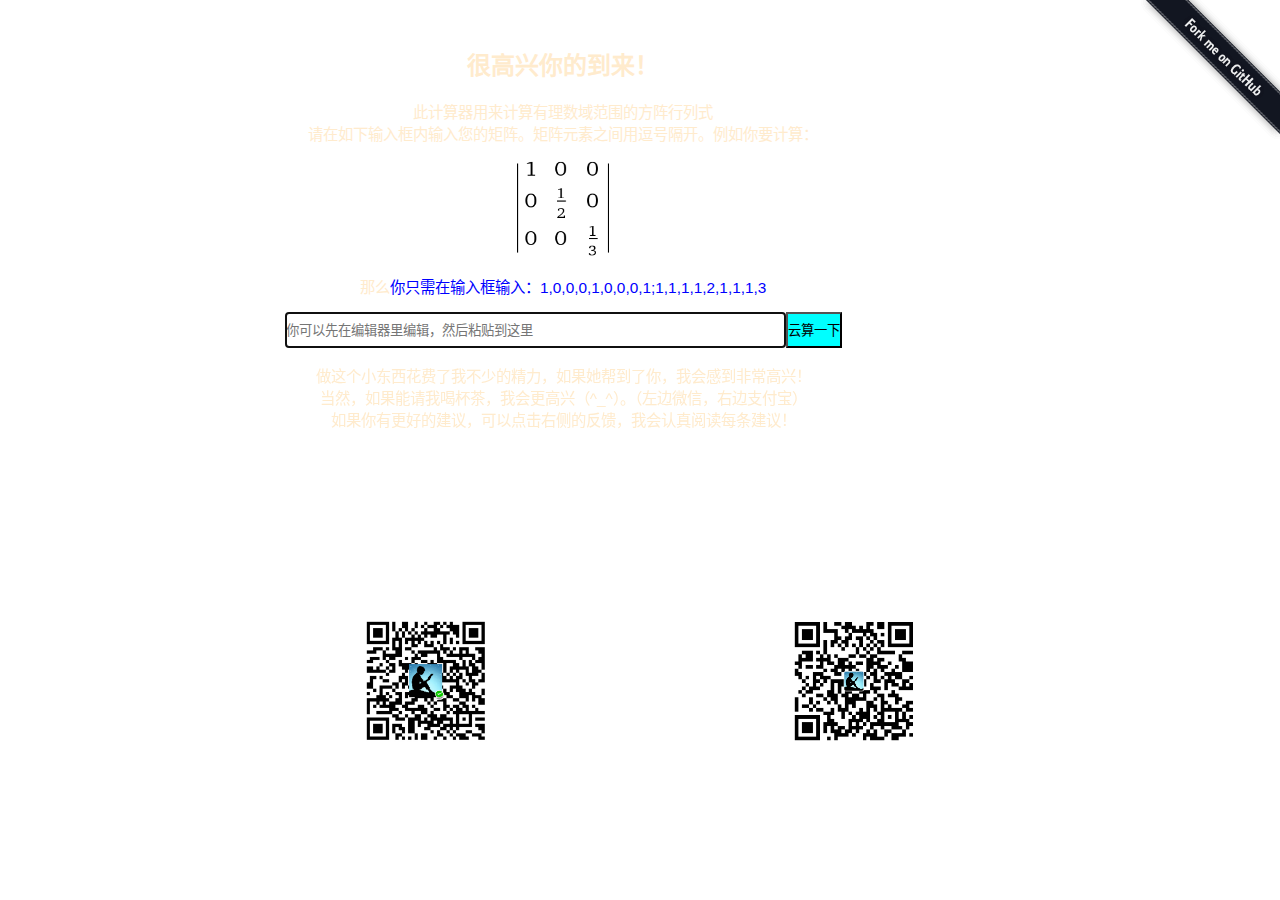
==== src/main/resources/static/index.html @ c6edbf33 "网页的整体优化" ====
<!DOCTYPE html>
<html lang="zh-CN" xmlns="http://www.w3.org/1999/xhtml">
<head>
    <meta charset="UTF-8">
    <meta name="keywords" content="行列式">
    <meta name="author" content="任二冬">
    <meta name="viewport" content="width=device-width, initial-scale=1.0">
    <title>行列式在线</title>
    <link rel="stylesheet" href="./css/index.css"/>
    <style>
        #inputDiv {
            width: auto;
            height: 36px;
        }

        .content {
            /*height: 32px;*/
            margin: 0;
            padding: 0;
        }

        #element {
            height: 34px;
            width: 50%;
            background-color: transparent;
            /*display: inline-block;*/
            /*overflow: hidden;*/
            border-width: 1px;
        }

        #submit {
            height: 36px;
            background-color: aqua;
            padding-bottom: 2px;
            /*border-width: 1px;*/
        }

       /*
       p {
            font-size: 16px;
        }
       */
    </style>
</head>

<body>

<div id="essence">
    <!--It's my pleasure that you visit my website!-->
    <h2>很高兴你的到来！</h2>
    <p>
        此计算器用来计算有理数域范围的方阵行列式<br/>
        请在如下输入框内输入您的矩阵。矩阵元素之间用逗号隔开。例如你要计算：<br/>
    </p>
    <img src="./imgs/interpretation.gif" alt="interpretation" style="height: 96px; width: 96px;"/>
    <p>
        那么<span style="background-color: white;color: blue">你只需在输入框输入：1,0,0,0,1,0,0,0,1;1,1,1,1,2,1,1,1,3</span>
    </p>

    <form action="/result" method="post" onsubmit="return check()">
        <!--<label for="element">请输入元素</label>-->
        <div id="inputDiv">
            <input type="text" id="element" class="content" name="element" placeholder="你可以先在编辑器里编辑，然后粘贴到这里"
                   autofocus><input type="submit" id="submit" class="content" value="云算一下">
        </div>
    </form>

    <p>
        做这个小东西花费了我不少的精力，如果她帮到了你，我会感到非常高兴！<br/>
        当然，如果能请我喝杯茶，我会更高兴（^_^）。（左边微信，右边支付宝）<br/>
        如果你有更好的建议，可以点击右侧的反馈，我会认真阅读每条建议！
    </p>

</div>

<div id="link">
    <img src="./imgs/github.jpg" id="fork" alt="Fork me on Github" usemap="#github"
         style="height: auto; width: auto;">
    <map name="github">
        <area shape="poly" coords="15,0,57,0,148,91,148,133"
              alt="Fork me on Github" href="https://github.com/doublewinter0/determinant" target="_blank">
    </map>
</div>

<div id="footer">
    <img src="./imgs/wechat_qrcode.jpg" alt="微信二维码" style="width: 128px; height: 128px; margin-right: 12%;">
    <img src="./imgs/ali_qrcode.jpg" alt="支付婊二维码" style="width: 128px; height: 128px; margin-left: 12%">
</div>

<!-- JS 专属位置 -->
<script src="./js/jquery-3.3.1.min.js"></script>
<script>
    // 女神保佑   永无BUG
    console.log("\n" +
        "                       .::::.\n" +
        "                     .::::::::.\n" +
        "                    :::::::::::\n" +
        "                 ..:::::::::::'\n" +
        "              '::::::::::::'\n" +
        "                .::::::::::\n" +
        "           '::::::::::::::..\n" +
        "                ..::::::::::::.\n" +
        "              ``::::::::::::::::\n" +
        "               ::::``:::::::::'        .:::.\n" +
        "              ::::'   ':::::'       .::::::::.\n" +
        "            .::::'      ::::     .:::::::'::::.\n" +
        "           .:::'       :::::  .:::::::::' ':::::.\n" +
        "          .::'        :::::.:::::::::'      ':::::.\n" +
        "         .::'         ::::::::::::::'         ``::::.\n" +
        "     ...:::           ::::::::::::'              ``::.\n" +
        "    ```` ':.          ':::::::::'                  ::::..\n" +
        "                       '.:::::'                    ':'````..\n" +
        "                      女神保佑   永无BUG                      \n" +
        "\n");
</script>
<script>
    function check() {
        var element = document.getElementById("element");
        var valueStr = element.value;
        var values = valueStr.split(";");
        if (values.length == 2) {
            var numerators = values[0].split(",");
            // console.log(numerators);
            var denominators = values[1].split(",");
            if (numerators.length == denominators.length) {
                if (numCheck(numerators) && nonZeroCheck(denominators)) {
                    return true;
                }
            }
        }
        alert("你的输入有 误哦！>_<");
        return false;
    }

    function numCheck(param) {
        var i, len;
        for (i = 0, len = param.length; i < len; i++) {
            if (!/(^[0-9]*$)/.test(param[i])) {
                return false;
            }
        }
        return true;
    }

    function nonZeroCheck(param) {
        console.log(param);
        var i, len;
        for (i = 0, len = param.length; i < len; i++) {
            if (!/(^[1-9]*$)/.test(param[i])) {
                return false;
            }
        }
        return true;
    }
</script>
<!--
<script>
    // 回调函数
    function erdong(response) {
        // console.log(response);
        // 处理返回的数据
        var url_pc = response.data.url.replace("http", "https");
        var url_mobile = url_pc.replace("1920x1080", "1080x1920");
        //  alert(url_pc.toString());
        if (window.innerHeight < window.innerWidth) {
            document.body.style.backgroundImage = "url(\"" + url_pc + "\")";
        } else {
            document.body.style.backgroundImage = "url(\"" + url_mobile + "\")";
        }
    }
</script>
<script>
    $(function () {
        var script = document.createElement("script");
        script.src = "https://bing.ioliu.cn/v1?callback=erdong";
        document.body.insertBefore(script, document.body.lastChild);
    })
</script>
-->
<script>
    $(function () {
        if (window.innerHeight < window.innerWidth) {
            document.body.style.backgroundImage = "url(\"" + "https://bing.ioliu.cn/v1/blur?w=1920&h=1080&r=10"
                + "\")";
        } else {
            document.body.style.backgroundImage = "url(\"" + "https://bing.ioliu.cn/v1/blur?w=768&h=1280&r=10"
                + "\")";
        }
    })
</script>
<!-- JS 专属位置 -->

</body>
</html>
---- src/main/resources/static/css/index.css ----
html, body {
    height: 100%;
    width: 100%;
    margin: 0;
    padding: 0;
    border: 0;
}

body {
    /*max-height: none;*/
    /*max-width: none;*/
    /*min-height: 480px;*/
    /*min-width: 720px;*/
    background-size: cover;
    visibility: visible;
    font-family: 微软雅黑, sans-serif;
}

p {
    font-size: 1.2vw;
}

img {
    max-width: 100%;
    height: auto;
}
#essence {
    height: 60%;
    width: 78%;
    color: blanchedalmond;
    text-align: center;
    float: left;
    padding: 2%;
    margin-left: 3%;
    /*padding: 5px;*/
}

#link {
    height: 60%;
    width: 10%;
    float: right;
    padding: 2%;
}

#fork {
    /*height: 10%;
    width: 10%;*/
    position: fixed;
    top: 0;
    right: 0;
}

#footer {
    height: 20%;
    clear: both;
    text-align: center;
    float: bottom;
    padding: 2%;
}
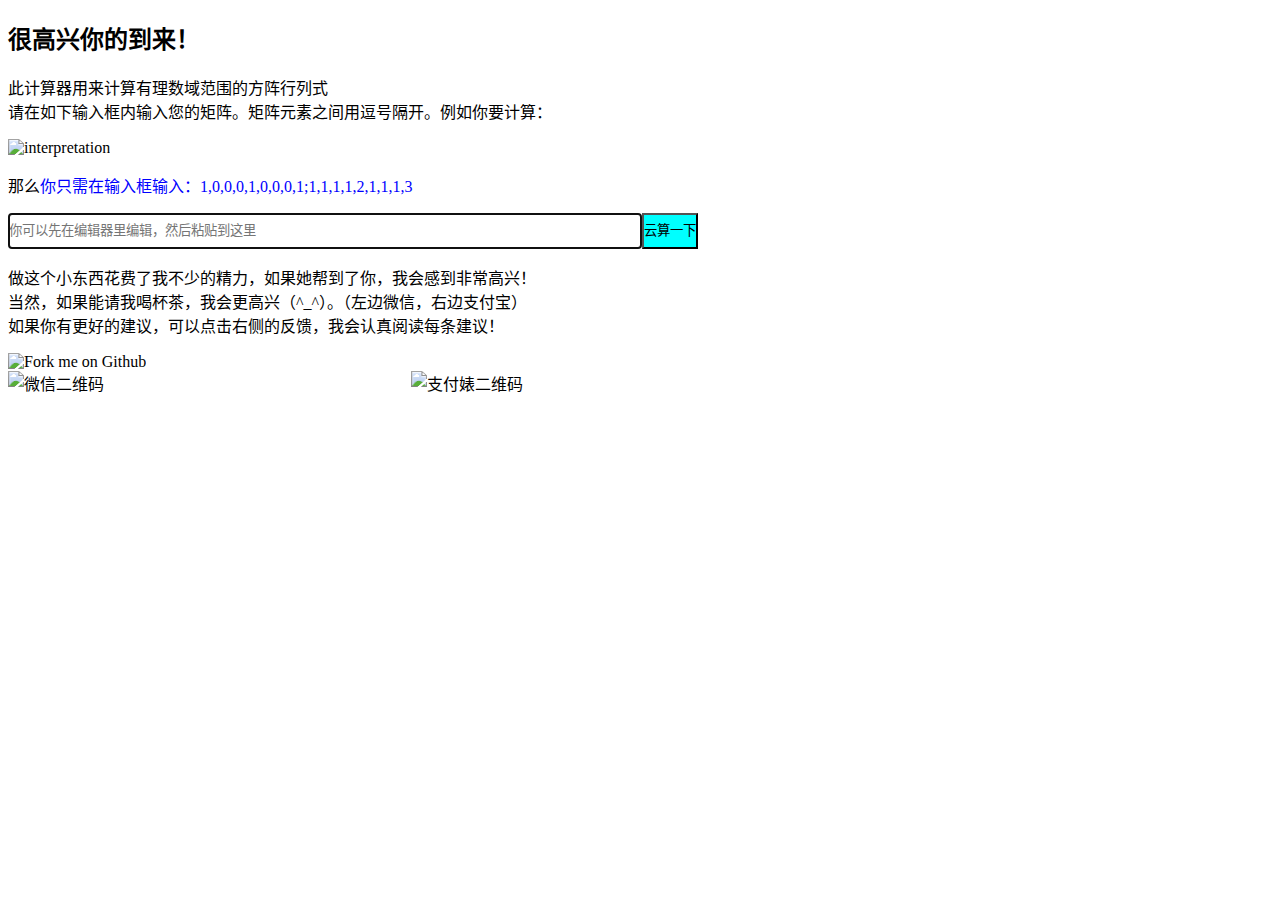
==== commit 602e59be: "部分优化" ====
--- a/src/main/resources/static/index.html
+++ b/src/main/resources/static/index.html
@@ -1,12 +1,14 @@
 <!DOCTYPE html>
-<html lang="zh-CN" xmlns="http://www.w3.org/1999/xhtml">
+<html lang="zh-CN" xmlns:th="http://www.thymeleaf.org">
 <head>
     <meta charset="UTF-8">
     <meta name="keywords" content="行列式">
     <meta name="author" content="任二冬">
     <meta name="viewport" content="width=device-width, initial-scale=1.0">
     <title>行列式在线</title>
-    <link rel="stylesheet" href="./css/index.css"/>
+    <link rel="icon" th:href="@{/imgs/favicon.ico}" type="image/x-icon"/>
+    <link rel="shortcut icon" th:href="@{/imgs/favicon.ico}" type="image/x-icon"/>
+    <link rel="stylesheet" th:href="@{/css/index.css}">
     <style>
         #inputDiv {
             width: auto;
@@ -35,160 +37,162 @@
             /*border-width: 1px;*/
         }
 
-       /*
-       p {
-            font-size: 16px;
-        }
-       */
+        /*
+        p {
+             font-size: 16px;
+         }
+        */
     </style>
 </head>
 
 <body>
 
-<div id="essence">
-    <!--It's my pleasure that you visit my website!-->
-    <h2>很高兴你的到来！</h2>
-    <p>
-        此计算器用来计算有理数域范围的方阵行列式<br/>
-        请在如下输入框内输入您的矩阵。矩阵元素之间用逗号隔开。例如你要计算：<br/>
-    </p>
-    <img src="./imgs/interpretation.gif" alt="interpretation" style="height: 96px; width: 96px;"/>
-    <p>
-        那么<span style="background-color: white;color: blue">你只需在输入框输入：1,0,0,0,1,0,0,0,1;1,1,1,1,2,1,1,1,3</span>
-    </p>
+    <div id="essence">
+        <!--It's my pleasure that you visit my website!-->
+        <h2>很高兴你的到来！</h2>
+        <p>
+            此计算器用来计算有理数域范围的方阵行列式<br/>
+            请在如下输入框内输入您的矩阵。矩阵元素之间用逗号隔开。例如你要计算：<br/>
+        </p>
+        <img src="#" th:src="@{/imgs/interpretation.gif}" alt="interpretation" style="height: 96px; width: 96px;"/>
+        <p>
+            那么<span style="background-color: white;color: blue">你只需在输入框输入：1,0,0,0,1,0,0,0,1;1,1,1,1,2,1,1,1,3</span>
+        </p>
 
-    <form action="/result" method="post" onsubmit="return check()">
-        <!--<label for="element">请输入元素</label>-->
-        <div id="inputDiv">
-            <input type="text" id="element" class="content" name="element" placeholder="你可以先在编辑器里编辑，然后粘贴到这里"
-                   autofocus><input type="submit" id="submit" class="content" value="云算一下">
-        </div>
-    </form>
+        <form action="#" th:action="@{/result}" method="post" onsubmit="return check()">
+            <!--<label for="element">请输入元素</label>-->
+            <div id="inputDiv">
+                <input type="text" id="element" class="content" name="element" placeholder="你可以先在编辑器里编辑，然后粘贴到这里"
+                       autofocus><input type="submit" id="submit" class="content" value="云算一下">
+            </div>
+        </form>
 
-    <p>
-        做这个小东西花费了我不少的精力，如果她帮到了你，我会感到非常高兴！<br/>
-        当然，如果能请我喝杯茶，我会更高兴（^_^）。（左边微信，右边支付宝）<br/>
-        如果你有更好的建议，可以点击右侧的反馈，我会认真阅读每条建议！
-    </p>
+        <p>
+            做这个小东西花费了我不少的精力，如果她帮到了你，我会感到非常高兴！<br/>
+            当然，如果能请我喝杯茶，我会更高兴（^_^）。（左边微信，右边支付宝）<br/>
+            如果你有更好的建议，可以点击右侧的反馈，我会认真阅读每条建议！
+        </p>
 
-</div>
+    </div>
 
-<div id="link">
-    <img src="./imgs/github.jpg" id="fork" alt="Fork me on Github" usemap="#github"
-         style="height: auto; width: auto;">
-    <map name="github">
-        <area shape="poly" coords="15,0,57,0,148,91,148,133"
-              alt="Fork me on Github" href="https://github.com/doublewinter0/determinant" target="_blank">
-    </map>
-</div>
+    <div id="link">
+        <img src="#" th:src="@{/imgs/github.jpg}" id="fork" alt="Fork me on Github" usemap="#github"
+             style="height: auto; width: auto;">
+        <map name="github">
+            <area shape="poly" coords="15,0,57,0,148,91,148,133"
+                  alt="Fork me on Github" href="https://github.com/doublewinter0/determinant" target="_blank">
+        </map>
+    </div>
 
-<div id="footer">
-    <img src="./imgs/wechat_qrcode.jpg" alt="微信二维码" style="width: 128px; height: 128px; margin-right: 12%;">
-    <img src="./imgs/ali_qrcode.jpg" alt="支付婊二维码" style="width: 128px; height: 128px; margin-left: 12%">
-</div>
+    <div id="footer">
+        <img src="#" th:src="@{/imgs/wechat_qrcode.jpg}" alt="微信二维码"
+             style="width: 128px; height: 128px; margin-right: 12%;">
+        <img src="#" th:src="@{/imgs/ali_qrcode.jpg}" alt="支付婊二维码"
+             style="width: 128px; height: 128px; margin-left: 12%">
+    </div>
 
-<!-- JS 专属位置 -->
-<script src="./js/jquery-3.3.1.min.js"></script>
-<script>
-    // 女神保佑   永无BUG
-    console.log("\n" +
-        "                       .::::.\n" +
-        "                     .::::::::.\n" +
-        "                    :::::::::::\n" +
-        "                 ..:::::::::::'\n" +
-        "              '::::::::::::'\n" +
-        "                .::::::::::\n" +
-        "           '::::::::::::::..\n" +
-        "                ..::::::::::::.\n" +
-        "              ``::::::::::::::::\n" +
-        "               ::::``:::::::::'        .:::.\n" +
-        "              ::::'   ':::::'       .::::::::.\n" +
-        "            .::::'      ::::     .:::::::'::::.\n" +
-        "           .:::'       :::::  .:::::::::' ':::::.\n" +
-        "          .::'        :::::.:::::::::'      ':::::.\n" +
-        "         .::'         ::::::::::::::'         ``::::.\n" +
-        "     ...:::           ::::::::::::'              ``::.\n" +
-        "    ```` ':.          ':::::::::'                  ::::..\n" +
-        "                       '.:::::'                    ':'````..\n" +
-        "                      女神保佑   永无BUG                      \n" +
-        "\n");
-</script>
-<script>
-    function check() {
-        var element = document.getElementById("element");
-        var valueStr = element.value;
-        var values = valueStr.split(";");
-        if (values.length == 2) {
-            var numerators = values[0].split(",");
-            // console.log(numerators);
-            var denominators = values[1].split(",");
-            if (numerators.length == denominators.length) {
-                if (numCheck(numerators) && nonZeroCheck(denominators)) {
-                    return true;
+    <!-- JS 专属位置 -->
+    <script src="#" th:src="@{/js/jquery-3.3.1.min.js}"></script>
+    <script>
+        // 女神保佑   永无BUG
+        console.log("\n" +
+            "                       .::::.\n" +
+            "                     .::::::::.\n" +
+            "                    :::::::::::\n" +
+            "                 ..:::::::::::'\n" +
+            "              '::::::::::::'\n" +
+            "                .::::::::::\n" +
+            "           '::::::::::::::..\n" +
+            "                ..::::::::::::.\n" +
+            "              ``::::::::::::::::\n" +
+            "               ::::``:::::::::'        .:::.\n" +
+            "              ::::'   ':::::'       .::::::::.\n" +
+            "            .::::'      ::::     .:::::::'::::.\n" +
+            "           .:::'       :::::  .:::::::::' ':::::.\n" +
+            "          .::'        :::::.:::::::::'      ':::::.\n" +
+            "         .::'         ::::::::::::::'         ``::::.\n" +
+            "     ...:::           ::::::::::::'              ``::.\n" +
+            "    ```` ':.          ':::::::::'                  ::::..\n" +
+            "                       '.:::::'                    ':'````..\n" +
+            "                      女神保佑   永无BUG                      \n" +
+            "\n");
+    </script>
+    <script>
+        function check() {
+            let element = document.getElementById("element");
+            let valueStr = element.value;
+            let values = valueStr.split(";");
+            if (values.length === 2) {
+                let numerators = values[0].split(",");
+                // console.log(numerators);
+                let denominators = values[1].split(",");
+                if (numerators.length === denominators.length) {
+                    if (numCheck(numerators) && nonZeroCheck(denominators)) {
+                        return true;
+                    }
                 }
             }
+            alert("你的输入有 误哦！>_<");
+            return false;
         }
-        alert("你的输入有 误哦！>_<");
-        return false;
-    }
 
-    function numCheck(param) {
-        var i, len;
-        for (i = 0, len = param.length; i < len; i++) {
-            if (!/(^[0-9]*$)/.test(param[i])) {
-                return false;
+        function numCheck(param) {
+            let i, len;
+            for (i = 0, len = param.length; i < len; i++) {
+                if (!/(^[0-9]*$)/.test(param[i])) {
+                    return false;
+                }
+            }
+            return true;
+        }
+
+        function nonZeroCheck(param) {
+            console.log(param);
+            let i, len;
+            for (i = 0, len = param.length; i < len; i++) {
+                if (!/(^[1-9]*$)/.test(param[i])) {
+                    return false;
+                }
+            }
+            return true;
+        }
+    </script>
+    <script>
+        // 回调函数
+        function erdong(response) {
+            // console.log(response);
+            // 处理返回的数据
+            let url_pc = response.data.url.replace("http", "https");
+            let url_mobile = url_pc.replace("1920x1080", "1080x1920");
+            //  alert(url_pc.toString());
+            if (window.innerHeight < window.innerWidth) {
+                document.body.style.backgroundImage = "url(\"" + url_pc + "\")";
+            } else {
+                document.body.style.backgroundImage = "url(\"" + url_mobile + "\")";
             }
         }
-        return true;
-    }
-
-    function nonZeroCheck(param) {
-        console.log(param);
-        var i, len;
-        for (i = 0, len = param.length; i < len; i++) {
-            if (!/(^[1-9]*$)/.test(param[i])) {
-                return false;
+    </script>
+    <script>
+        $(function () {
+            let script = document.createElement("script");
+            script.src = "https://bing.ioliu.cn/v1?callback=erdong";
+            document.body.insertBefore(script, document.body.lastChild);
+        })
+    </script>
+    <!--
+    <script>
+        $(function () {
+            if (window.innerHeight < window.innerWidth) {
+                document.body.style.backgroundImage = "url(\"" + "https://bing.ioliu.cn/v1/blur?w=1920&h=1080&r=10"
+                    + "\")";
+            } else {
+                document.body.style.backgroundImage = "url(\"" + "https://bing.ioliu.cn/v1/blur?w=768&h=1280&r=10"
+                    + "\")";
             }
-        }
-        return true;
-    }
-</script>
-<!--
-<script>
-    // 回调函数
-    function erdong(response) {
-        // console.log(response);
-        // 处理返回的数据
-        var url_pc = response.data.url.replace("http", "https");
-        var url_mobile = url_pc.replace("1920x1080", "1080x1920");
-        //  alert(url_pc.toString());
-        if (window.innerHeight < window.innerWidth) {
-            document.body.style.backgroundImage = "url(\"" + url_pc + "\")";
-        } else {
-            document.body.style.backgroundImage = "url(\"" + url_mobile + "\")";
-        }
-    }
-</script>
-<script>
-    $(function () {
-        var script = document.createElement("script");
-        script.src = "https://bing.ioliu.cn/v1?callback=erdong";
-        document.body.insertBefore(script, document.body.lastChild);
-    })
-</script>
--->
-<script>
-    $(function () {
-        if (window.innerHeight < window.innerWidth) {
-            document.body.style.backgroundImage = "url(\"" + "https://bing.ioliu.cn/v1/blur?w=1920&h=1080&r=10"
-                + "\")";
-        } else {
-            document.body.style.backgroundImage = "url(\"" + "https://bing.ioliu.cn/v1/blur?w=768&h=1280&r=10"
-                + "\")";
-        }
-    })
-</script>
-<!-- JS 专属位置 -->
+        })
+    </script>
+    -->
+    <!-- JS 专属位置 -->
 
 </body>
 </html>